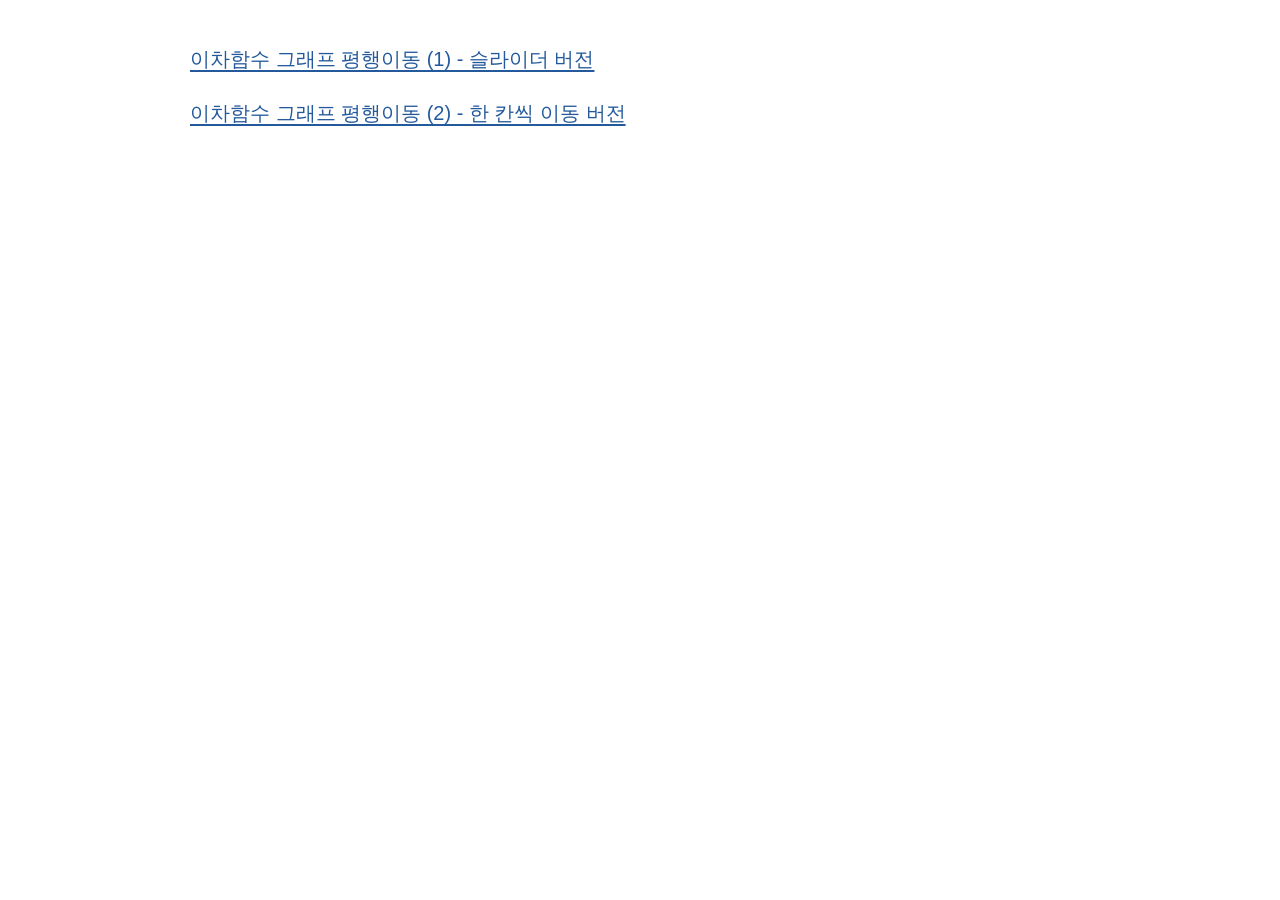
==== index.html @ 466fb757 "Publish quadratic graph translation activities" ====
<!doctype html>
<html lang="ko"><head><meta charset="utf-8"><meta name="viewport" content="width=device-width,initial-scale=1"><title>이차함수 그래프 평행이동</title>
<style>body{margin:0;padding:42px 28px;font:20px/1.7 "Malgun Gothic",sans-serif;background:#fff}main{max-width:900px;margin:auto}a{display:block;width:fit-content;margin:0 0 20px;color:#245a9b;text-underline-offset:4px}</style></head>
<body><main><a href="01-slider/index.html">이차함수 그래프 평행이동 (1) - 슬라이더 버전</a><a href="02-step/index.html">이차함수 그래프 평행이동 (2) - 한 칸씩 이동 버전</a></main></body></html>
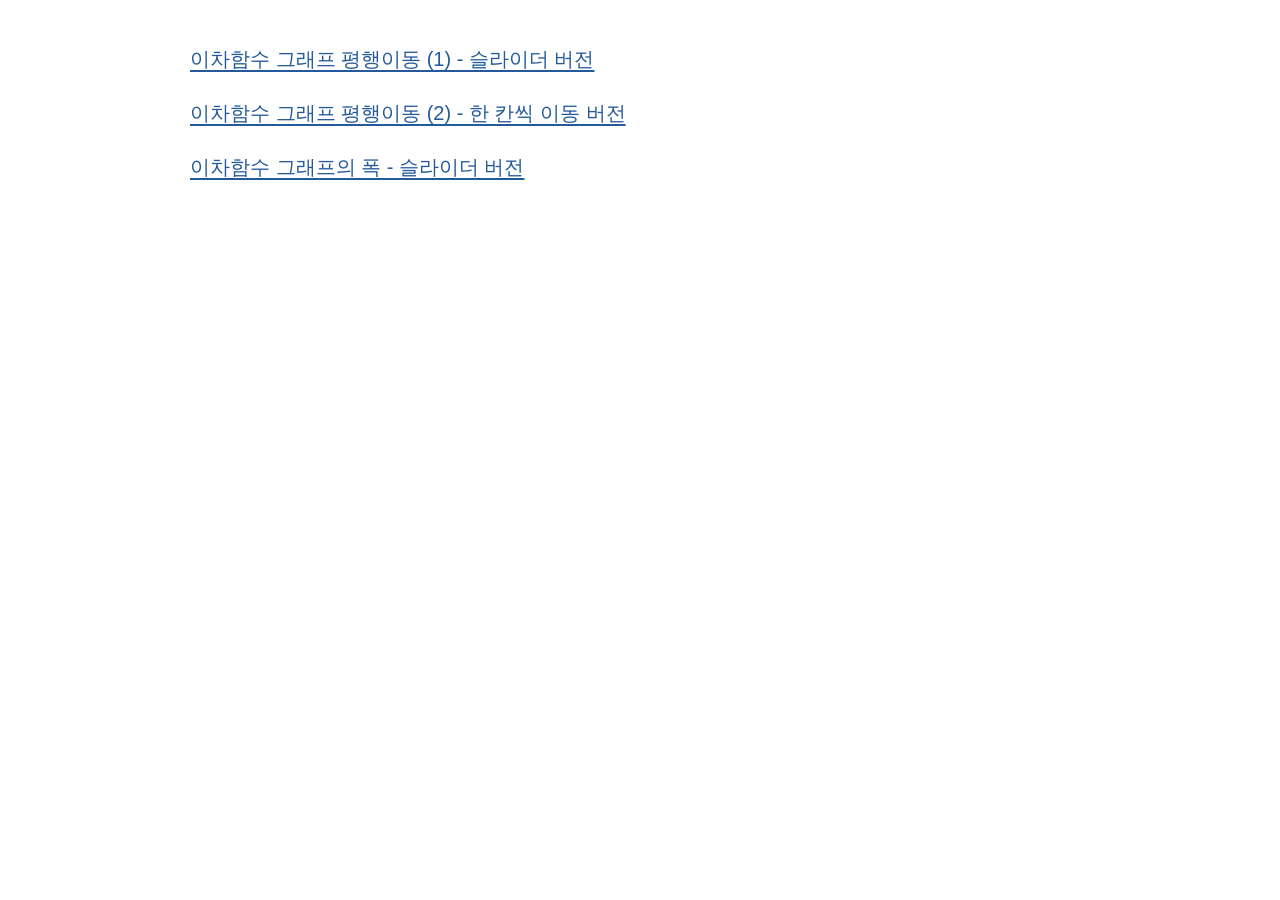
==== commit 5ae7df0e: "Add coefficient slider activity for quadratic graph width" ====
--- a/index.html
+++ b/index.html
@@ -1,4 +1,4 @@
 <!doctype html>
-<html lang="ko"><head><meta charset="utf-8"><meta name="viewport" content="width=device-width,initial-scale=1"><title>이차함수 그래프 평행이동</title>
+<html lang="ko"><head><meta charset="utf-8"><meta name="viewport" content="width=device-width,initial-scale=1"><title>이차함수 그래프 활동</title>
 <style>body{margin:0;padding:42px 28px;font:20px/1.7 "Malgun Gothic",sans-serif;background:#fff}main{max-width:900px;margin:auto}a{display:block;width:fit-content;margin:0 0 20px;color:#245a9b;text-underline-offset:4px}</style></head>
-<body><main><a href="01-slider/index.html">이차함수 그래프 평행이동 (1) - 슬라이더 버전</a><a href="02-step/index.html">이차함수 그래프 평행이동 (2) - 한 칸씩 이동 버전</a></main></body></html>
+<body><main><a href="01-slider/index.html">이차함수 그래프 평행이동 (1) - 슬라이더 버전</a><a href="02-step/index.html">이차함수 그래프 평행이동 (2) - 한 칸씩 이동 버전</a><a href="03-width-slider/index.html">이차함수 그래프의 폭 - 슬라이더 버전</a></main></body></html>
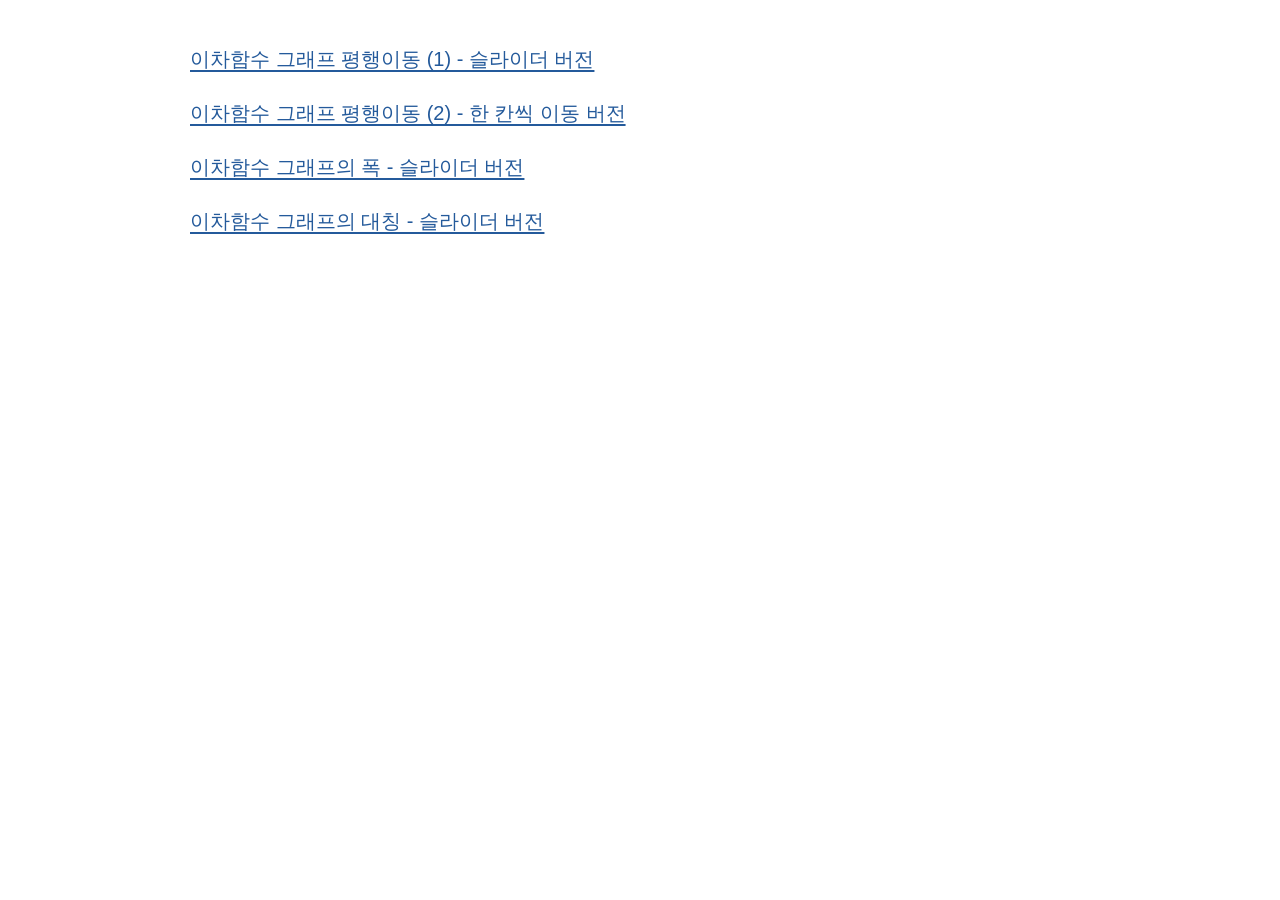
==== commit 726c0624: "Add coefficient slider for reflected quadratic graphs" ====
--- a/index.html
+++ b/index.html
@@ -1,4 +1,4 @@
 <!doctype html>
 <html lang="ko"><head><meta charset="utf-8"><meta name="viewport" content="width=device-width,initial-scale=1"><title>이차함수 그래프 활동</title>
 <style>body{margin:0;padding:42px 28px;font:20px/1.7 "Malgun Gothic",sans-serif;background:#fff}main{max-width:900px;margin:auto}a{display:block;width:fit-content;margin:0 0 20px;color:#245a9b;text-underline-offset:4px}</style></head>
-<body><main><a href="01-slider/index.html">이차함수 그래프 평행이동 (1) - 슬라이더 버전</a><a href="02-step/index.html">이차함수 그래프 평행이동 (2) - 한 칸씩 이동 버전</a><a href="03-width-slider/index.html">이차함수 그래프의 폭 - 슬라이더 버전</a></main></body></html>
+<body><main><a href="01-slider/index.html">이차함수 그래프 평행이동 (1) - 슬라이더 버전</a><a href="02-step/index.html">이차함수 그래프 평행이동 (2) - 한 칸씩 이동 버전</a><a href="03-width-slider/index.html">이차함수 그래프의 폭 - 슬라이더 버전</a><a href="04-reflection-slider/index.html">이차함수 그래프의 대칭 - 슬라이더 버전</a></main></body></html>
